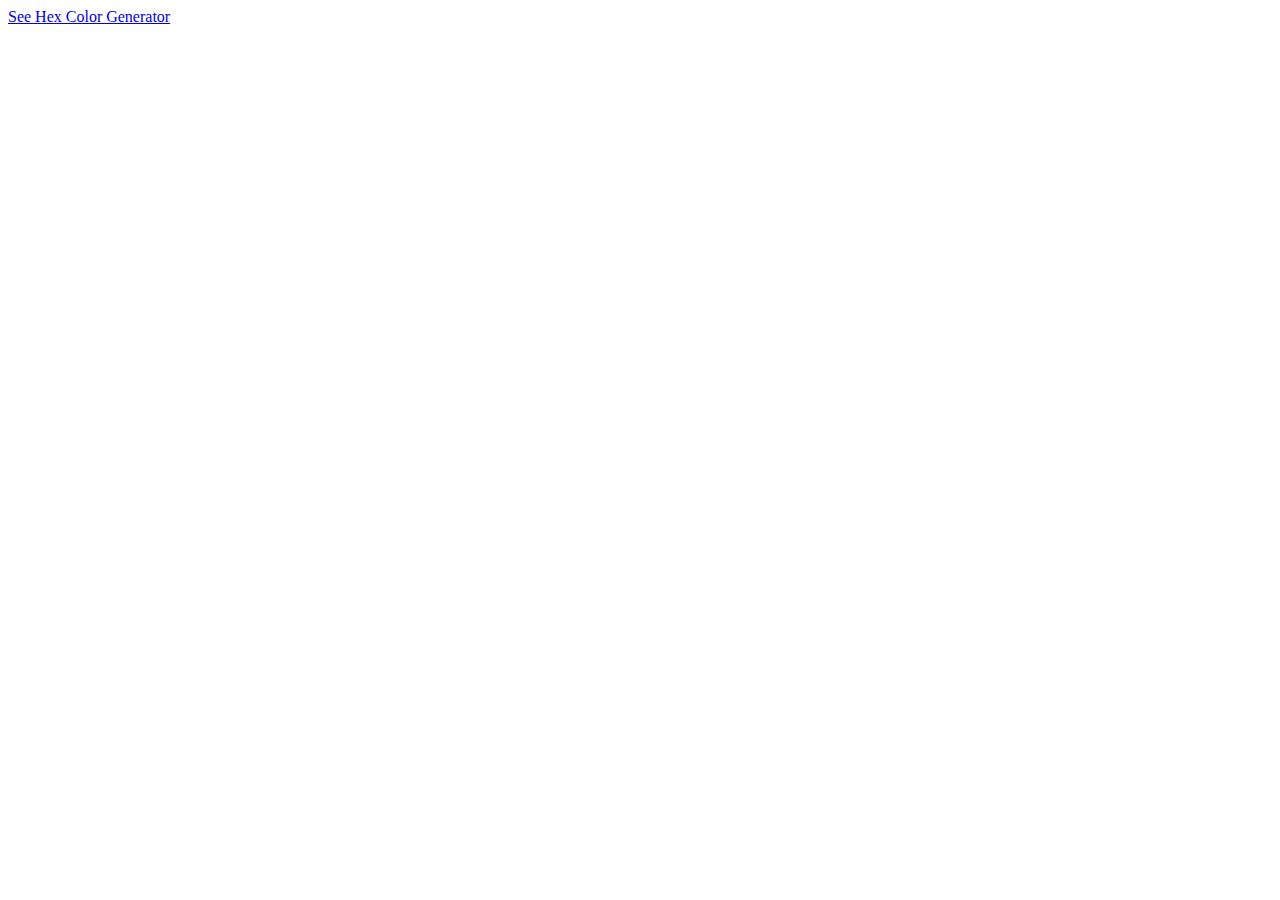
==== index.html @ 5afbf121 "main index page was created" ====
<!DOCTYPE html>
<html lang="en">
  <head>
    <meta charset="UTF-8" />
    <meta name="viewport" content="width=device-width, initial-scale=1.0" />
    <title>JavaScript Vanilla Projects</title>
  </head>
  <body>
    <a href="./01-hex-color-generator/index.html">See Hex Color Generator</a>
  </body>
</html>
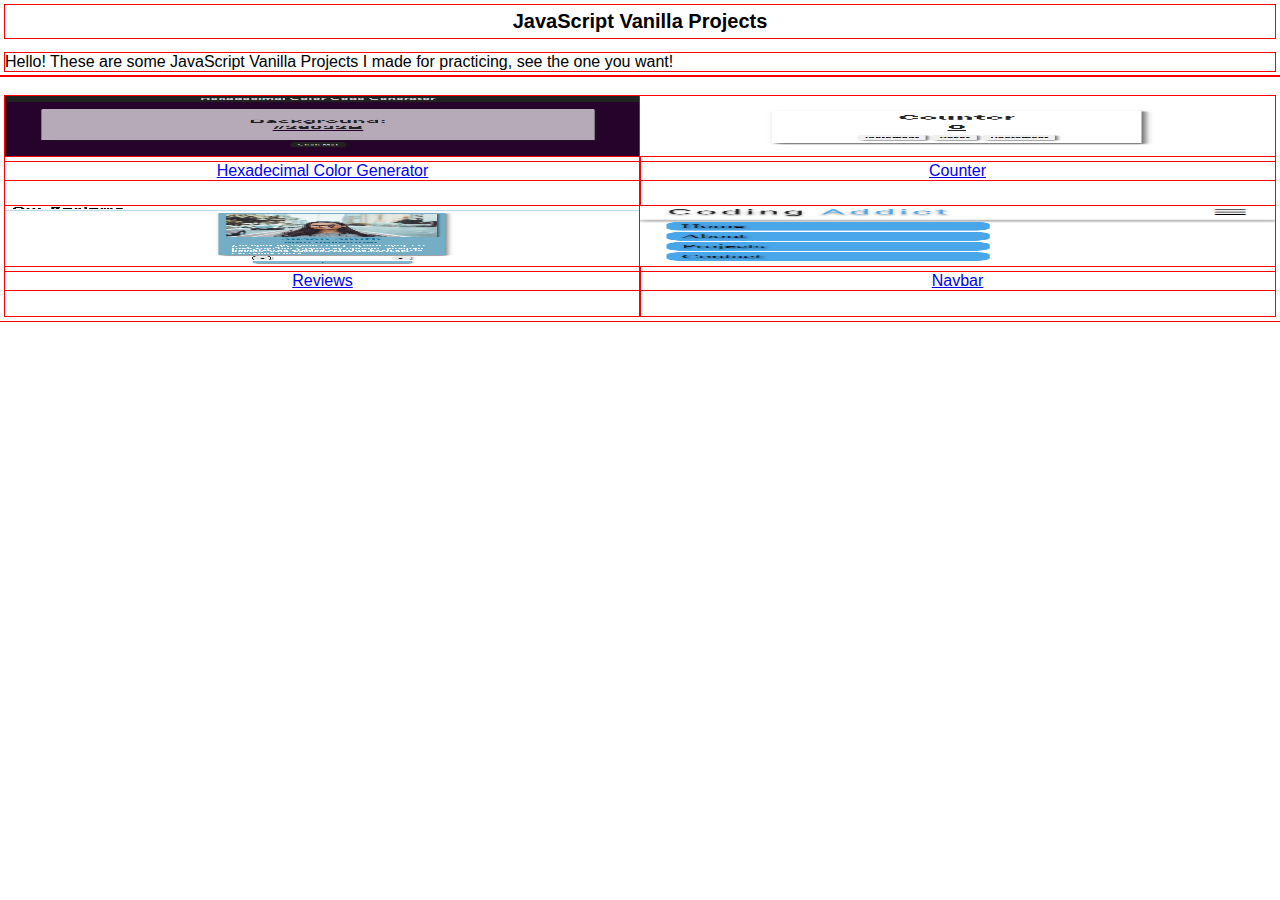
==== commit bf755e72: "first version of main index page was made" ====
--- a/index.html
+++ b/index.html
@@ -3,9 +3,54 @@
   <head>
     <meta charset="UTF-8" />
     <meta name="viewport" content="width=device-width, initial-scale=1.0" />
+    <link
+      rel="shortcut icon"
+      href="assets/javascript.ico"
+      type="image/x-icon"
+    />
     <title>JavaScript Vanilla Projects</title>
+    <link rel="stylesheet" href="styles.css" />
   </head>
   <body>
-    <a href="./01-hex-color-generator/index.html">See Hex Color Generator</a>
+    <header class="header">
+      <h1>JavaScript Vanilla Projects</h1>
+
+      <p class="p-introduction">
+        Hello! These are some JavaScript Vanilla Projects I made for practicing,
+        see the one you want!
+      </p>
+    </header>
+
+    <main>
+      <div class="div-projects">
+        <div class="div-projects__div-project">
+          <a href="01-hex-color-generator/index.html" class="a-project">
+            <img
+              src="imgs/01-hex-color-generator.PNG"
+              alt="Hexadecimal Color Generator"
+            />
+            <span>Hexadecimal Color Generator</span>
+          </a>
+        </div>
+        <div class="div-projects__div-project">
+          <a href="02-counter/index.html" class="a-project">
+            <img src="imgs/02-counter.PNG" alt="Counter" />
+            <span>Counter</span>
+          </a>
+        </div>
+        <div class="div-projects__div-project">
+          <a href="03-reviews/index.html" class="a-project">
+            <img src="imgs/03-reviews.PNG" alt="Reviews" />
+            <span>Reviews</span>
+          </a>
+        </div>
+        <div class="div-projects__div-project">
+          <a href="04-navbar/index.html" class="a-project">
+            <img src="imgs/04-navbar.PNG" alt="Navbar" />
+            <span>Navbar</span>
+          </a>
+        </div>
+      </div>
+    </main>
   </body>
 </html>
--- a/styles.css
+++ b/styles.css
@@ -0,0 +1,45 @@
+* {
+  margin: 0;
+  padding: 0;
+  font-family: sans-serif;
+  outline: 1px solid red;
+}
+
+/* mobile first */
+
+.header,
+main {
+  padding: 5px;
+}
+
+h1 {
+  padding: 5px 0;
+  margin-bottom: 15px;
+  font-size: 20px;
+  text-align: center;
+}
+
+.div-projects {
+  margin-top: 15px;
+  display: grid;
+  grid-template-columns: repeat(2, 1fr);
+}
+
+.div-projects__div-project {
+  height: 110px;
+}
+
+.a-project {
+  display: grid;
+  grid-template-rows: 1fr auto;
+  row-gap: 6px;
+}
+
+.a-project img {
+  width: 100%;
+  height: 60px;
+}
+
+.a-project span {
+  text-align: center;
+}
